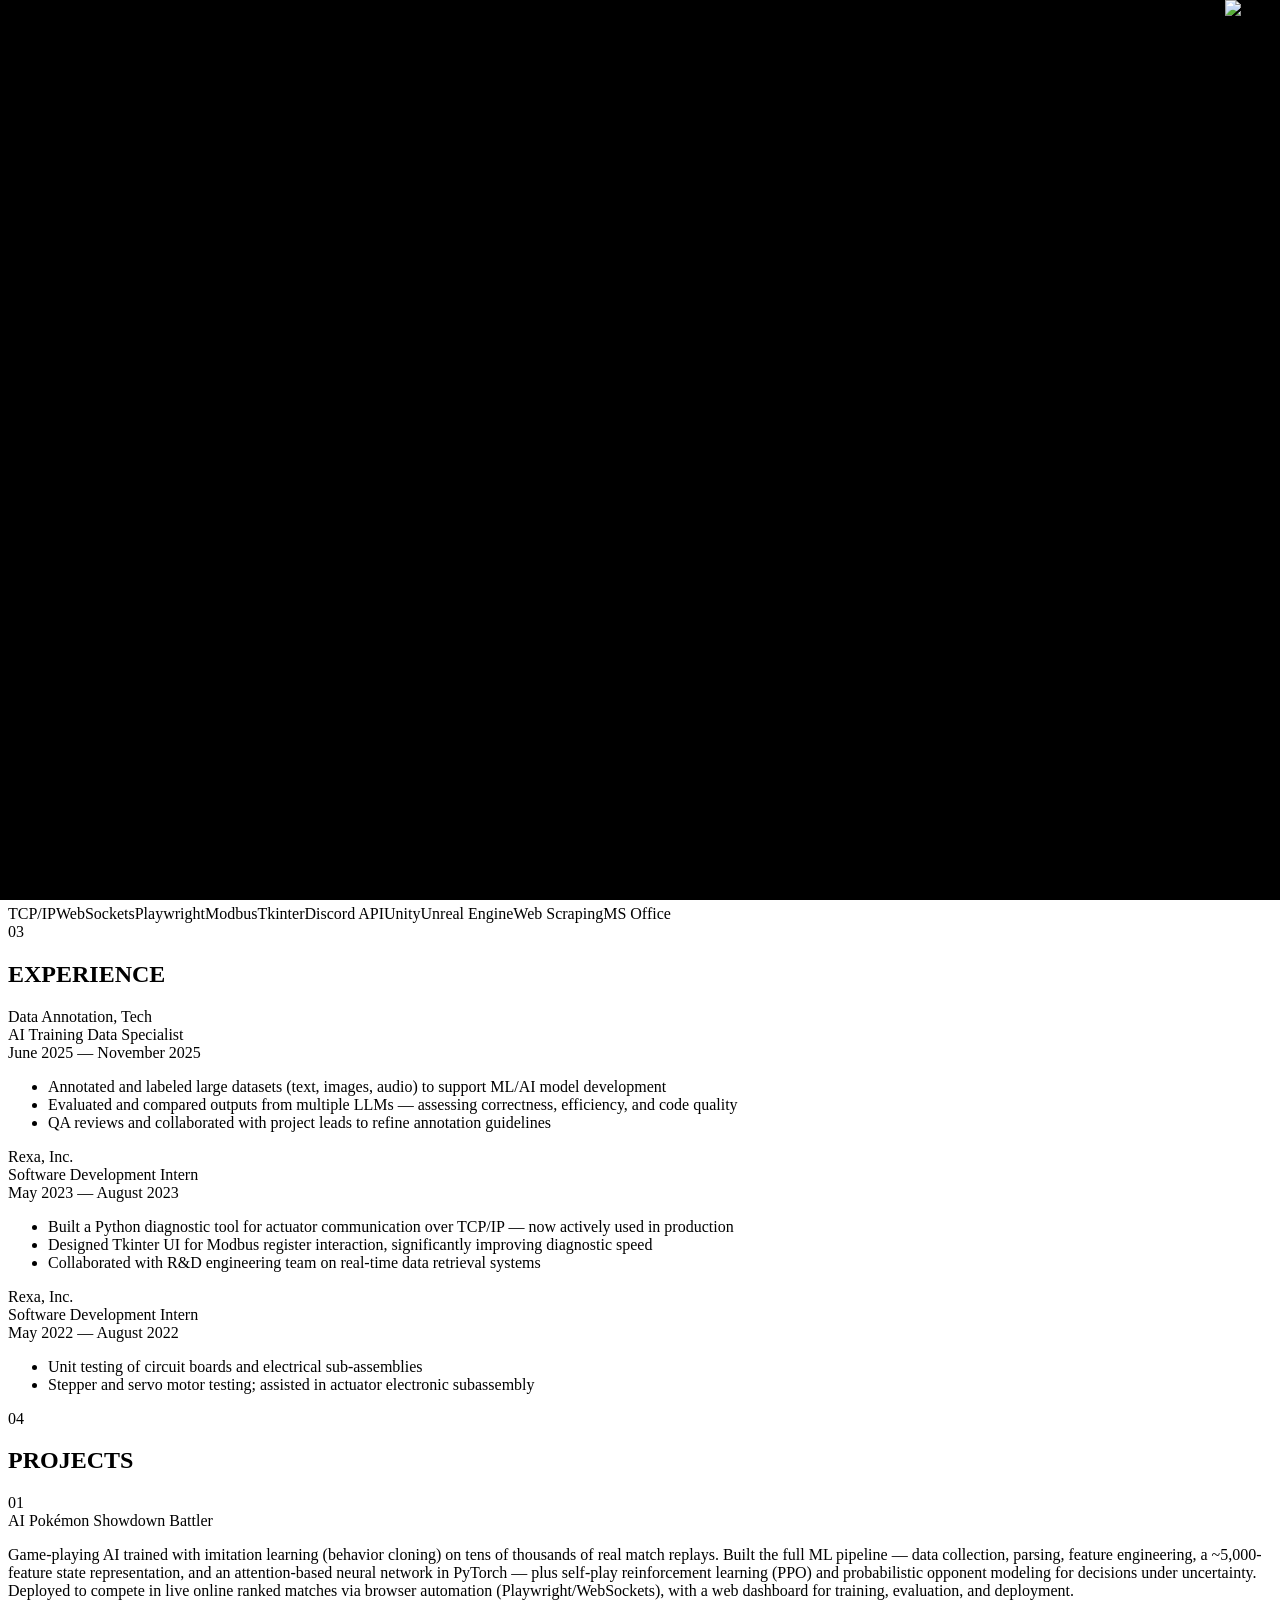
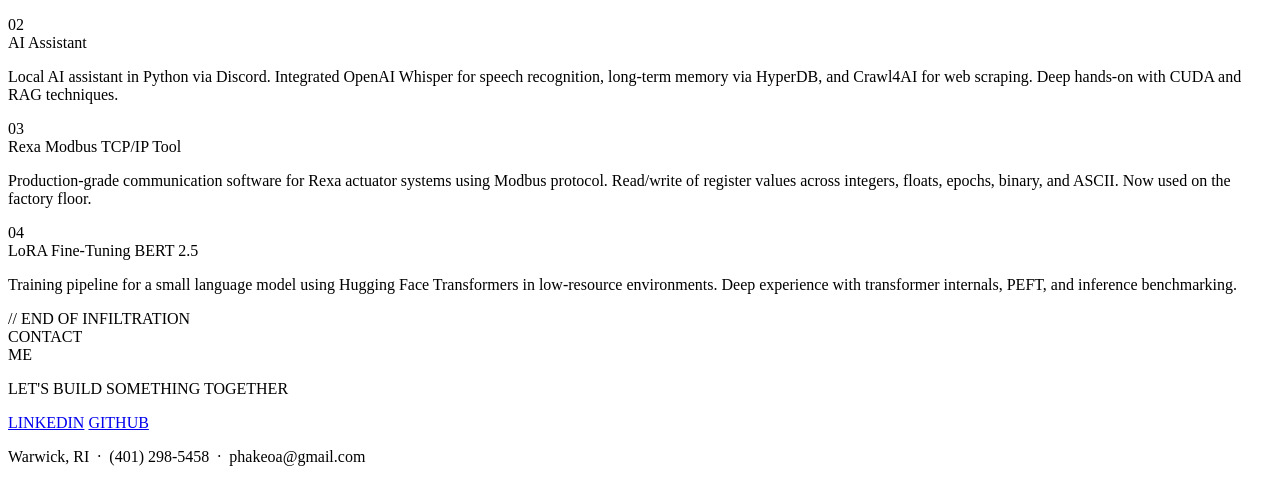
==== index.html @ 1102ce74 "Add AI Pokémon Showdown Battler project + related skill tags - Lead the Projects section with the ga" ====
<!DOCTYPE html>
<html lang="en">
<head>
<meta charset="UTF-8">
<meta name="viewport" content="width=device-width, initial-scale=1.0">
<title>Phakeo Arounerangsy // Phantom Coder</title>
<link href="https://fonts.googleapis.com/css2?family=Bebas+Neue&family=Share+Tech+Mono&display=swap" rel="stylesheet">
<link rel="stylesheet" href="main.css">
</head>
<body>

<!-- INTRO SCREEN -->
<div id="p5-intro">
  <div id="p5-flash"></div>

  <img id="p5-joker" src="assets/joker-default.png" alt="Joker" />

  <div class="p5-option" id="p5-opt-top">
    <div class="p5-arrow"><div class="arr-outer"></div><div class="arr-inner"></div><span>More about me</span></div>
  </div>
  <div class="p5-option" id="p5-opt-bot">
    <div class="p5-arrow"><div class="arr-outer"></div><div class="arr-inner"></div><span>Github</span></div>
  </div>

  <div id="p5-morgana">
    <img src="assets/Phakeo_Arounerangsy-Welcome_to_my_website_2.png" alt="" onerror="this.style.display='none'" />
  </div>


  <div id="p5-cursor"></div>
</div>

<div class="cursor" id="cursor"></div>
<div class="cursor-ring" id="cursorRing"></div>

<nav>
  <a href="#about" class="nav-link">About</a>
  <a href="#skills" class="nav-link">Skills</a>
  <a href="#experience" class="nav-link">Experience</a>
  <a href="#projects" class="nav-link">Projects</a>
  <a href="#contact" class="nav-link">Contact</a>
</nav>

<!-- HERO -->
<section id="hero">
  <div class="hero-star"></div>
  <div class="hero-left">
    <div class="hero-eyecatch">// CODENAME: JOKER &nbsp;·&nbsp; PHANTOM THIEVES</div>
    <h1 class="hero-name">Phakeo<br><span>Arou</span>ne<br>rangsy</h1>
    <p class="hero-role">SOFTWARE ENGINEER &nbsp;·&nbsp; AI DEVELOPER &nbsp;·&nbsp; URI CS '24</p>
    <div class="hero-tags">
      <span class="hero-tag">Python</span>
      <span class="hero-tag">LLMs</span>
      <span class="hero-tag">RAG</span>
      <span class="hero-tag">CUDA</span>
      <span class="hero-tag">Full Stack</span>
    </div>
    <a href="#contact" class="hero-cta nav-link">STEAL THEIR HEART →</a>
  </div>
  <div class="hero-right">
    <img src="assets/joker.jpg" alt="Joker" class="hero-gif" />
    <img src="assets/take-your-heart.png" alt="Take Your Heart" class="takeyourheart-badge" />
  </div>
</section>

<!-- TICKER -->
<div class="ticker-wrap">
  <div class="ticker">
    <span>SOFTWARE ENGINEER</span><span class="dot">◆</span>
    <span>AI DEVELOPER</span><span class="dot">◆</span>
    <span>PHANTOM CODER</span><span class="dot">◆</span>
    <span>LLM &amp; RAG PIPELINES</span><span class="dot">◆</span>
    <span>URI CS 2024</span><span class="dot">◆</span>
    <span>TAKE YOUR HEART</span><span class="dot">◆</span>
    <span>WARWICK RI</span><span class="dot">◆</span>
    <span>SOFTWARE ENGINEER</span><span class="dot">◆</span>
    <span>AI DEVELOPER</span><span class="dot">◆</span>
    <span>PHANTOM CODER</span><span class="dot">◆</span>
    <span>LLM &amp; RAG PIPELINES</span><span class="dot">◆</span>
    <span>URI CS 2024</span><span class="dot">◆</span>
    <span>TAKE YOUR HEART</span><span class="dot">◆</span>
    <span>WARWICK RI</span><span class="dot">◆</span>
  </div>
</div>

<!-- ABOUT -->
<section id="about">
<div class="section-wrap">
  <div class="about-grid">
    <div class="about-img-wrap reveal">
      <img src="assets/IMG_4538.jpg" alt="Joker" class="joker-img" />
    </div>
    <div class="about-text reveal">
      <div class="phantom-label">PHANTOM THIEVES PROFILE</div>
      <div class="section-header">
        <div class="section-num">01</div>
        <h2 class="section-title">ABOUT</h2>
      </div>
      <p>Based in Warwick, RI. URI Computer Science graduate with a 3.77 GPA.</p>
      <p>I build things that end up in production — from Python diagnostic tools running on factory floors to AI assistants with long-term memory. Focused on AI/ML, systems programming, and full-stack development.</p>
      <div class="edu-box">
        <div class="uni">University of Rhode Island</div>
        <div class="details">B.S. Computer Science &nbsp;·&nbsp; December 2024</div>
        <div class="gpa">GPA: 3.77 / 4.00</div>
      </div>
    </div>
  </div>
</div>
</section>

<!-- SKILLS -->
<section id="skills" style="background:var(--gray)">
<div class="section-wrap">
  <div class="section-header reveal">
    <div class="section-num">02</div>
    <h2 class="section-title">SKILLS</h2>
  </div>
  <div class="skill-grid">
    <div class="skill-card reveal">
      <div class="skill-card-num">01</div>
      <h3>Languages</h3>
      <div class="tags">
        <span class="tag">Python</span><span class="tag">C#</span><span class="tag">JavaScript</span><span class="tag">C++</span><span class="tag">Java</span><span class="tag">SQL</span><span class="tag">Rust</span><span class="tag">Prolog</span>
      </div>
    </div>
    <div class="skill-card reveal">
      <div class="skill-card-num">02</div>
      <h3>AI / ML</h3>
      <div class="tags">
        <span class="tag">PyTorch</span><span class="tag">LLMs</span><span class="tag">RAG Pipelines</span><span class="tag">Reinforcement Learning</span><span class="tag">Behavior Cloning</span><span class="tag">CUDA</span><span class="tag">Hugging Face</span><span class="tag">LoRA / PEFT</span><span class="tag">Whisper ASR</span><span class="tag">HyperDB</span><span class="tag">Crawl4AI</span>
      </div>
    </div>
    <div class="skill-card reveal">
      <div class="skill-card-num">03</div>
      <h3>Tools & Systems</h3>
      <div class="tags">
        <span class="tag">TCP/IP</span><span class="tag">WebSockets</span><span class="tag">Playwright</span><span class="tag">Modbus</span><span class="tag">Tkinter</span><span class="tag">Discord API</span><span class="tag">Unity</span><span class="tag">Unreal Engine</span><span class="tag">Web Scraping</span><span class="tag">MS Office</span>
      </div>
    </div>
  </div>
</div>
</section>

<!-- EXPERIENCE -->
<section id="experience" style="background:var(--black)">
<div class="section-wrap">
  <div class="section-header reveal">
    <div class="section-num">03</div>
    <h2 class="section-title">EXPERIENCE</h2>
  </div>
  <div class="exp-grid">
    <div class="exp-item">
      <div class="exp-line"><div class="exp-diamond"></div><div class="exp-connector"></div></div>
      <div>
        <div class="exp-company">Data Annotation, Tech</div>
        <div class="exp-role">AI Training Data Specialist</div>
        <div class="exp-date">June 2025 — November 2025</div>
        <ul class="exp-bullets">
          <li>Annotated and labeled large datasets (text, images, audio) to support ML/AI model development</li>
          <li>Evaluated and compared outputs from multiple LLMs — assessing correctness, efficiency, and code quality</li>
          <li>QA reviews and collaborated with project leads to refine annotation guidelines</li>
        </ul>
      </div>
    </div>
    <div class="exp-item">
      <div class="exp-line"><div class="exp-diamond"></div><div class="exp-connector"></div></div>
      <div>
        <div class="exp-company">Rexa, Inc.</div>
        <div class="exp-role">Software Development Intern</div>
        <div class="exp-date">May 2023 — August 2023</div>
        <ul class="exp-bullets">
          <li>Built a Python diagnostic tool for actuator communication over TCP/IP — now actively used in production</li>
          <li>Designed Tkinter UI for Modbus register interaction, significantly improving diagnostic speed</li>
          <li>Collaborated with R&amp;D engineering team on real-time data retrieval systems</li>
        </ul>
      </div>
    </div>
    <div class="exp-item">
      <div class="exp-line"><div class="exp-diamond"></div><div class="exp-connector"></div></div>
      <div>
        <div class="exp-company">Rexa, Inc.</div>
        <div class="exp-role">Software Development Intern</div>
        <div class="exp-date">May 2022 — August 2022</div>
        <ul class="exp-bullets">
          <li>Unit testing of circuit boards and electrical sub-assemblies</li>
          <li>Stepper and servo motor testing; assisted in actuator electronic subassembly</li>
        </ul>
      </div>
    </div>
  </div>
</div>
</section>

<!-- PROJECTS -->
<section id="projects" style="background:var(--gray)">
<div class="section-wrap">
  <div class="section-header reveal">
    <div class="section-num">04</div>
    <h2 class="section-title">PROJECTS</h2>
  </div>
  <div class="proj-grid">
    <div class="proj-card reveal">
      <div class="proj-n">01</div>
      <div class="proj-name">AI Pokémon Showdown Battler</div>
      <p class="proj-desc">Game-playing AI trained with imitation learning (behavior cloning) on tens of thousands of real match replays. Built the full ML pipeline — data collection, parsing, feature engineering, a ~5,000-feature state representation, and an attention-based neural network in PyTorch — plus self-play reinforcement learning (PPO) and probabilistic opponent modeling for decisions under uncertainty. Deployed to compete in live online ranked matches via browser automation (Playwright/WebSockets), with a web dashboard for training, evaluation, and deployment.</p>
    </div>
    <div class="proj-card reveal">
      <div class="proj-n">02</div>
      <div class="proj-name">AI Assistant</div>
      <p class="proj-desc">Local AI assistant in Python via Discord. Integrated OpenAI Whisper for speech recognition, long-term memory via HyperDB, and Crawl4AI for web scraping. Deep hands-on with CUDA and RAG techniques.</p>
    </div>
    <div class="proj-card reveal">
      <div class="proj-n">03</div>
      <div class="proj-name">Rexa Modbus TCP/IP Tool</div>
      <p class="proj-desc">Production-grade communication software for Rexa actuator systems using Modbus protocol. Read/write of register values across integers, floats, epochs, binary, and ASCII. Now used on the factory floor.</p>
    </div>
    <div class="proj-card reveal">
      <div class="proj-n">04</div>
      <div class="proj-name">LoRA Fine-Tuning BERT 2.5</div>
      <p class="proj-desc">Training pipeline for a small language model using Hugging Face Transformers in low-resource environments. Deep experience with transformer internals, PEFT, and inference benchmarking.</p>
    </div>
  </div>
</div>
</section>

<!-- CONTACT -->
<section id="contact">
<div class="section-wrap contact-inner">
  <div class="contact-eyecatch">// END OF INFILTRATION</div>
  <div class="contact-title">CONTACT<br>ME</div>
  <p class="contact-sub">LET'S BUILD SOMETHING TOGETHER</p>
  <div class="contact-btns">
    <a href="https://www.linkedin.com/in/phakeo-arounerangsy-422391294/" target="_blank" class="cbtn">LINKEDIN</a>
    <a href="https://github.com/phakeoA" target="_blank" class="cbtn">GITHUB</a>
  </div>
  <p class="contact-info">Warwick, RI &nbsp;·&nbsp; (401) 298-5458 &nbsp;·&nbsp; phakeoa@gmail.com</p>
</div>
</section>

<style>
#p5-intro {
  position: fixed;
  inset: 0;
  background: #000;
  z-index: 10000;
  overflow: hidden;
  cursor: none;
  font-family: 'Arial Narrow', Arial, sans-serif;
}

.p5-option {
  display: none !important;
}
#p5-morgana {
  position: absolute;
  bottom: 0;
  left: 0;
  width: 55%;
  height: 38vh;
  pointer-events: none;
  overflow: hidden;
}
#p5-morgana img {
  width: 100%;
  height: 100%;
  object-fit: contain;
  object-position: left bottom;
  clip-path: inset(0 100% 0 0);
  animation: morganaReveal 0.7s cubic-bezier(0.22,1,0.36,1) 0.3s forwards;
}
#p5-joker {
  position: absolute;
  right: 0;
  bottom: 0;
  height: 100%;
  width: auto;
  object-fit: contain;
  object-position: right bottom;
  pointer-events: none;
  transform: translateX(100%);
  animation: jokerSlideIn 0.65s cubic-bezier(0.22,1,0.36,1) 1.1s forwards;
}
@keyframes morganaReveal {
  from { clip-path: inset(0 100% 0 0); }
  to   { clip-path: inset(0 0% 0 0); }
}
@keyframes jokerSlideIn {
  from { transform: translateX(100%); }
  to   { transform: translateX(0); }
}
#p5-flash {
  position: absolute;
  inset: 0;
  background: #fff;
  opacity: 0;
  pointer-events: none;
  transition: opacity 0.08s;
  z-index: 10;
}
#p5-cursor {
  position: absolute;
  width: 48px; height: 48px;
  background: url("assets/cursor_gif.gif") center/contain no-repeat;
  border-radius: 0;
  transform: translate(-50%, -50%);
  pointer-events: none;
  z-index: 20;
}
#p5-intro.exit {
  animation: p5Exit 0.5s forwards;
}
@keyframes p5Exit {
  0%   { opacity: 1; transform: scale(1); }
  60%  { opacity: 1; transform: scale(1.04); }
  100% { opacity: 0; transform: scale(1.08); }
}

/* PORTRAIT — Joker covers full screen as bg, Morgana pinned bottom-left */
@media (max-aspect-ratio: 3/4) {
  #p5-joker {
    width: 100%;
    height: 100%;
    object-fit: cover;
    object-position: center top;
    right: 0;
    bottom: 0;
    animation: jokerSlideIn 0.65s cubic-bezier(0.22,1,0.36,1) 1.1s forwards;
  }
  #p5-morgana {
    width: 85%;
    height: 25vh;
    min-height: 160px;
  }
}
</style>

<script>
(function() {
  const intro   = document.getElementById('p5-intro');
  const joker   = document.getElementById('p5-joker');
  const optTop  = document.getElementById('p5-opt-top');
  const optBot  = document.getElementById('p5-opt-bot');
  const dot     = document.getElementById('p5-cursor');
  const flash   = document.getElementById('p5-flash');

  const imgDefault = 'assets/joker-default.png';
  const imgHov1    = 'assets/joker-hover1.png';
  const imgHov2    = 'assets/joker-hover2.png';

  let zone = null;

  intro.addEventListener('mousemove', e => {
    dot.style.left = e.clientX + 'px';
    dot.style.top  = e.clientY + 'px';

    const mid = window.innerHeight * 0.6;
    const newZone = e.clientY < mid ? 'top' : 'bot';
    if (newZone === zone) return;
    zone = newZone;
    if (zone === 'top') {
      optTop.classList.add('active');
      optBot.classList.remove('active');
      joker.src = imgHov1;
    } else {
      optBot.classList.add('active');
      optTop.classList.remove('active');
      joker.src = imgHov2;
    }
  });

  intro.addEventListener('mouseleave', () => {
    zone = null;
    optTop.classList.remove('active');
    optBot.classList.remove('active');
    joker.src = imgDefault;
  });

  /* ---- CUT-IN OVERLAY ---- */
  const cutinOverlay = document.createElement('div');
  cutinOverlay.id = 'p5-cutin-overlay';
  cutinOverlay.innerHTML = `
    <canvas id="p5-cutin-canvas"></canvas>
    <div id="p5-cutin-lines"></div>
    <div id="p5-cutin-text">MORE ABOUT ME</div>
  `;
  document.body.appendChild(cutinOverlay);

  const cutinStyles = document.createElement('style');
  cutinStyles.textContent = `
    #p5-cutin-overlay {
      position: fixed; inset: 0; z-index: 20000;
      background: #000;
      display: none; align-items: center; justify-content: center;
      overflow: hidden;
    }
    #p5-cutin-overlay.active { display: flex; }
    #p5-cutin-canvas { display: none; }
    #p5-cutin-gif {
      position: absolute;
      inset: 0;
      width: 100%;
      height: 100%;
      object-fit: contain;
      mix-blend-mode: screen;
      pointer-events: none;
    }
    #p5-cutin-lines {
      position: absolute; inset: 0;
      background: repeating-linear-gradient(-45deg,transparent,transparent 18px,rgba(232,0,28,0.07) 18px,rgba(232,0,28,0.07) 36px);
      pointer-events: none;
      animation: cutinLinesFade 0.3s 0.1s both;
    }
    #p5-cutin-text {
      position: absolute;
      bottom: 12%;
      left: 50%;
      transform: translateX(-50%);
      font-family: 'Bebas Neue', sans-serif;
      font-size: clamp(2rem, 6vw, 4.5rem);
      letter-spacing: 0.5em;
      color: #e8001c;
      text-shadow: 0 0 40px rgba(232,0,28,0.8), 0 0 80px rgba(232,0,28,0.4);
      white-space: nowrap;
      opacity: 0;
      animation: none;
    }
    #p5-cutin-text.show {
      animation: cutinTextReveal 0.4s cubic-bezier(0.22,1,0.36,1) forwards;
    }
    @keyframes cutinTextReveal {
      from { opacity:0; letter-spacing:1em; filter:blur(8px); }
      to   { opacity:1; letter-spacing:0.5em; filter:blur(0); }
    }
    @keyframes cutinLinesFade {
      from { opacity:0; } to { opacity:1; }
    }
  `;
  document.head.appendChild(cutinStyles);

  function playCutIn(onDone) {
    const overlay = document.getElementById('p5-cutin-overlay');
    const textEl  = document.getElementById('p5-cutin-text');

    // Flash on entry
    flash.style.opacity = '1';
    setTimeout(() => { flash.style.opacity = '0'; }, 80);

    // Use GIF with mix-blend-mode:screen — black becomes transparent
    const gif = document.createElement('img');
    gif.id = 'p5-cutin-gif';
    gif.src = 'assets/ezgif_com-animated-gif-maker.gif?t=' + Date.now();
    gif.alt = '';
    overlay.appendChild(gif);
    overlay.classList.add('active');

    // Show text 800ms in — adjust to match your GIF's action peak
    const textTimer = setTimeout(() => {
      textEl.classList.add('show');
    }, 800);

    // ← Set this to your GIF's actual duration in milliseconds
    const GIF_DURATION_MS = 1000;

    setTimeout(() => {
      clearTimeout(textTimer);
      flash.style.opacity = '1';
      setTimeout(() => { flash.style.opacity = '0'; }, 80);
      setTimeout(() => {
        overlay.classList.remove('active');
        textEl.classList.remove('show');
        gif.remove();
        onDone();
      }, 120);
    }, GIF_DURATION_MS);
  }

  function dismiss(action) {
    if (action === 'github') {
      flash.style.opacity = '1';
      setTimeout(() => { flash.style.opacity = '0'; }, 120);
      setTimeout(() => {
        intro.classList.add('exit');
        setTimeout(() => { intro.style.display = 'none'; }, 500);
        window.open('https://github.com/phakeoA', '_blank');
      }, 180);
    } else {
      // "More about me" — hide intro immediately, play cut-in, then fully clean up
      intro.style.pointerEvents = 'none';
      intro.style.display = 'none';
      playCutIn(() => {
        intro.classList.add('exit');
      });
    }
  }

  intro.addEventListener('click', () => {
    if (zone === 'bot') dismiss('github');
    else dismiss('about');
  });
})();
</script>

<script src="main.js"></script>
</body>
</html>
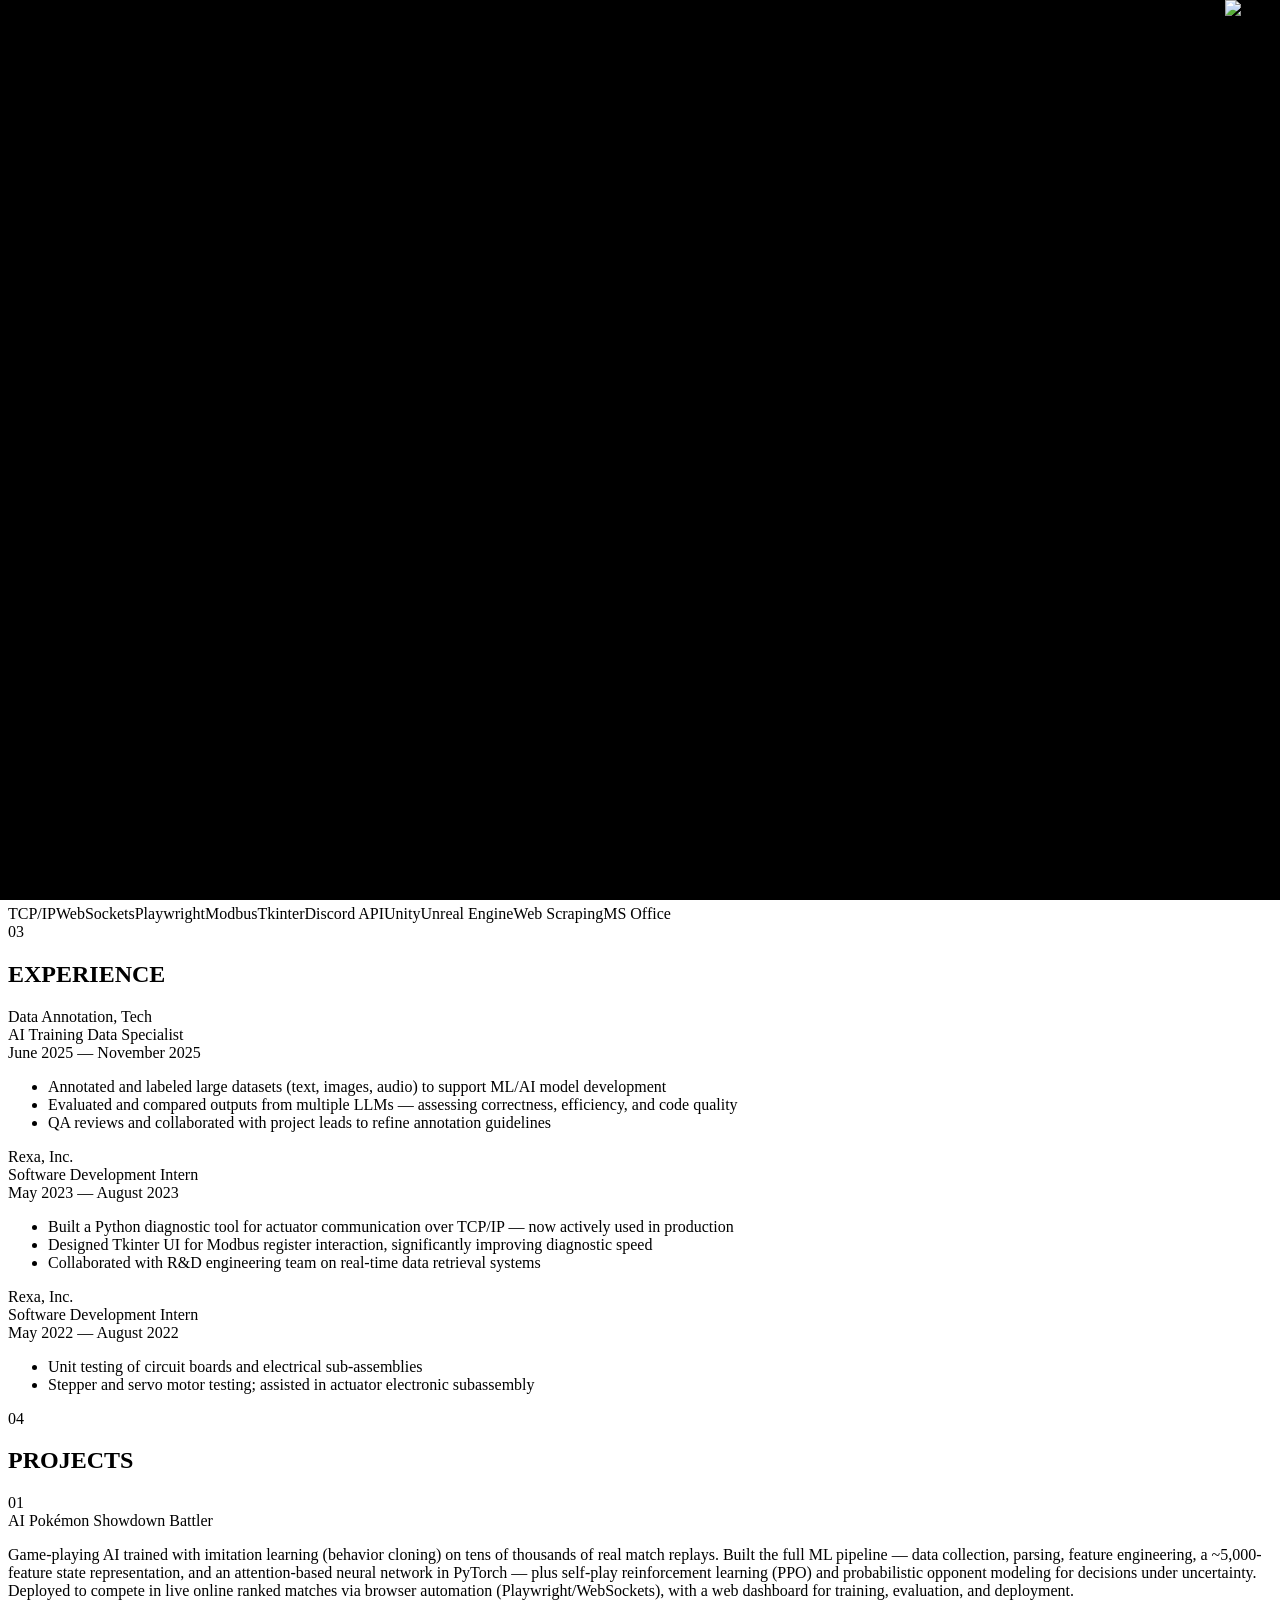
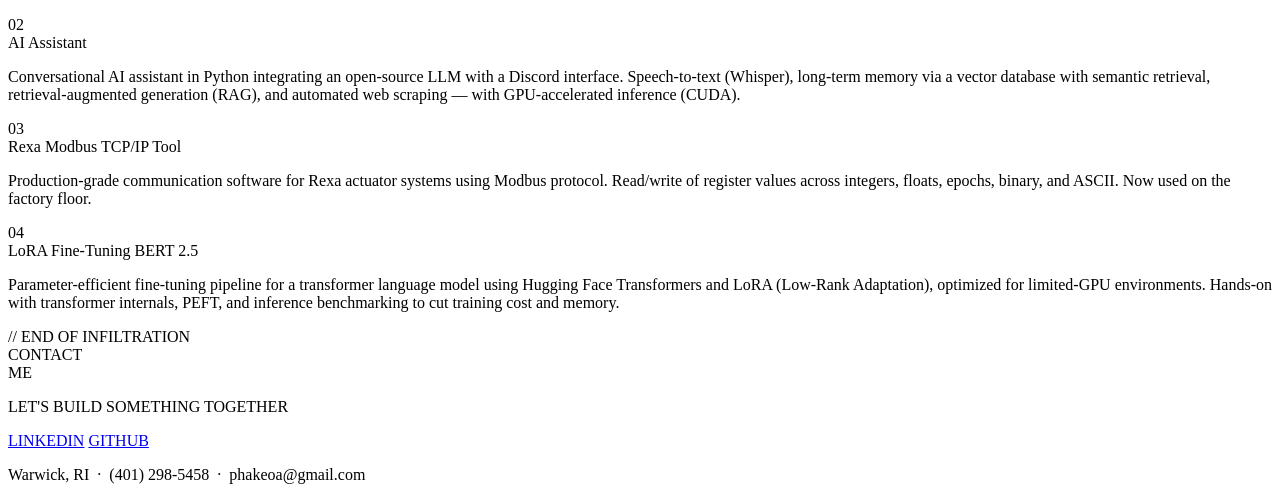
==== commit 43c7f9f4: "Reframe AI Assistant + LoRA projects around transferable skills - Lead each with the recognizable sk" ====
--- a/index.html
+++ b/index.html
@@ -207,7 +207,7 @@
     <div class="proj-card reveal">
       <div class="proj-n">02</div>
       <div class="proj-name">AI Assistant</div>
-      <p class="proj-desc">Local AI assistant in Python via Discord. Integrated OpenAI Whisper for speech recognition, long-term memory via HyperDB, and Crawl4AI for web scraping. Deep hands-on with CUDA and RAG techniques.</p>
+      <p class="proj-desc">Conversational AI assistant in Python integrating an open-source LLM with a Discord interface. Speech-to-text (Whisper), long-term memory via a vector database with semantic retrieval, retrieval-augmented generation (RAG), and automated web scraping — with GPU-accelerated inference (CUDA).</p>
     </div>
     <div class="proj-card reveal">
       <div class="proj-n">03</div>
@@ -217,7 +217,7 @@
     <div class="proj-card reveal">
       <div class="proj-n">04</div>
       <div class="proj-name">LoRA Fine-Tuning BERT 2.5</div>
-      <p class="proj-desc">Training pipeline for a small language model using Hugging Face Transformers in low-resource environments. Deep experience with transformer internals, PEFT, and inference benchmarking.</p>
+      <p class="proj-desc">Parameter-efficient fine-tuning pipeline for a transformer language model using Hugging Face Transformers and LoRA (Low-Rank Adaptation), optimized for limited-GPU environments. Hands-on with transformer internals, PEFT, and inference benchmarking to cut training cost and memory.</p>
     </div>
   </div>
 </div>
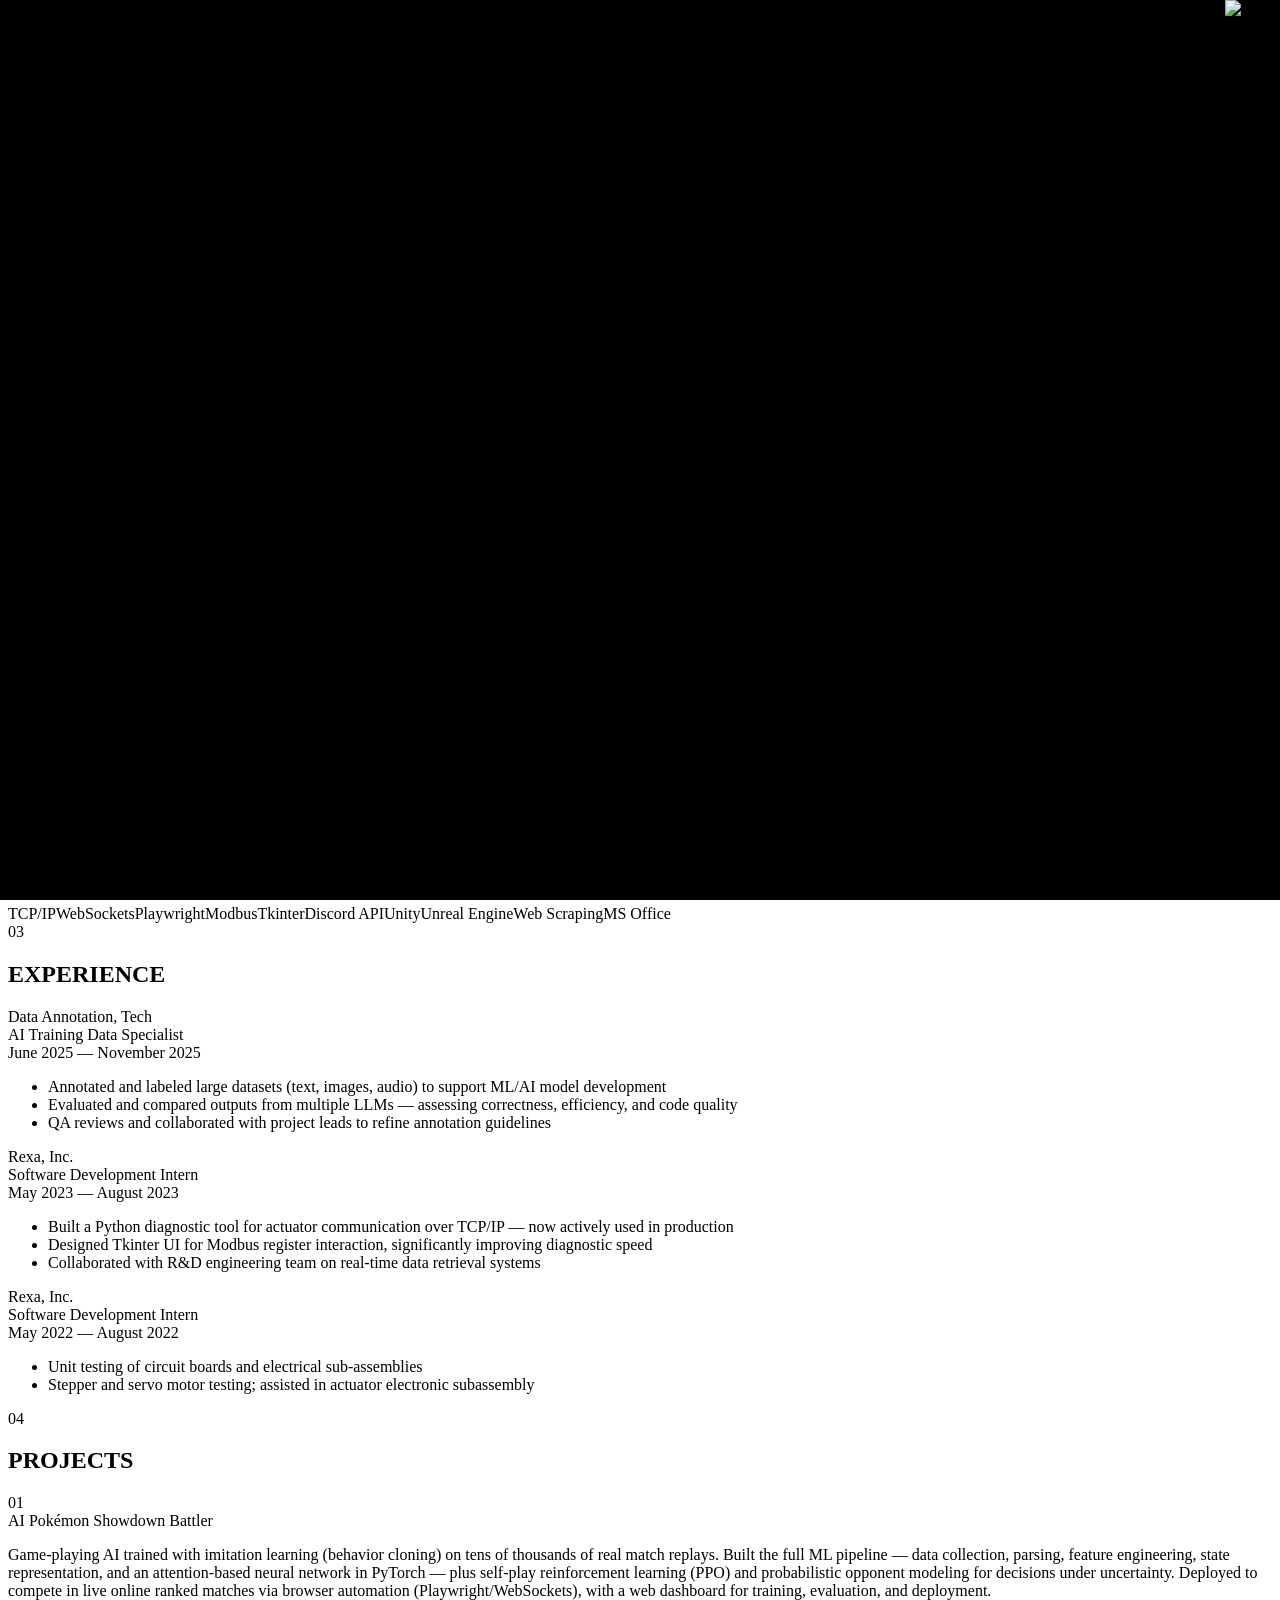
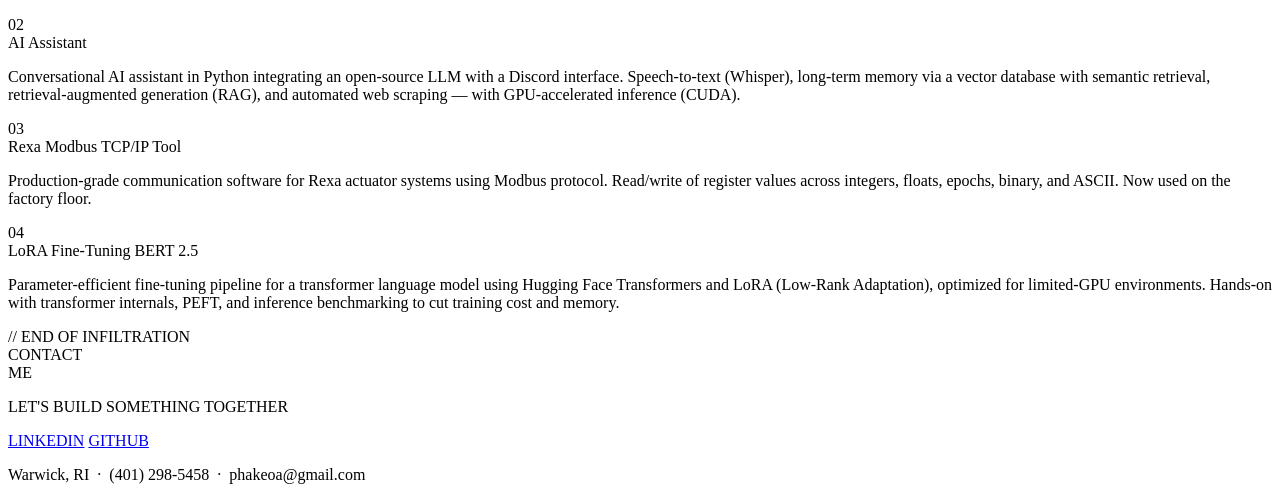
==== commit ae3bbebe: "Drop the meaningless ~5,000-feature detail from the game-playing AI card Co-Authored-By: Claude Opus" ====
--- a/index.html
+++ b/index.html
@@ -202,7 +202,7 @@
     <div class="proj-card reveal">
       <div class="proj-n">01</div>
       <div class="proj-name">AI Pokémon Showdown Battler</div>
-      <p class="proj-desc">Game-playing AI trained with imitation learning (behavior cloning) on tens of thousands of real match replays. Built the full ML pipeline — data collection, parsing, feature engineering, a ~5,000-feature state representation, and an attention-based neural network in PyTorch — plus self-play reinforcement learning (PPO) and probabilistic opponent modeling for decisions under uncertainty. Deployed to compete in live online ranked matches via browser automation (Playwright/WebSockets), with a web dashboard for training, evaluation, and deployment.</p>
+      <p class="proj-desc">Game-playing AI trained with imitation learning (behavior cloning) on tens of thousands of real match replays. Built the full ML pipeline — data collection, parsing, feature engineering, state representation, and an attention-based neural network in PyTorch — plus self-play reinforcement learning (PPO) and probabilistic opponent modeling for decisions under uncertainty. Deployed to compete in live online ranked matches via browser automation (Playwright/WebSockets), with a web dashboard for training, evaluation, and deployment.</p>
     </div>
     <div class="proj-card reveal">
       <div class="proj-n">02</div>
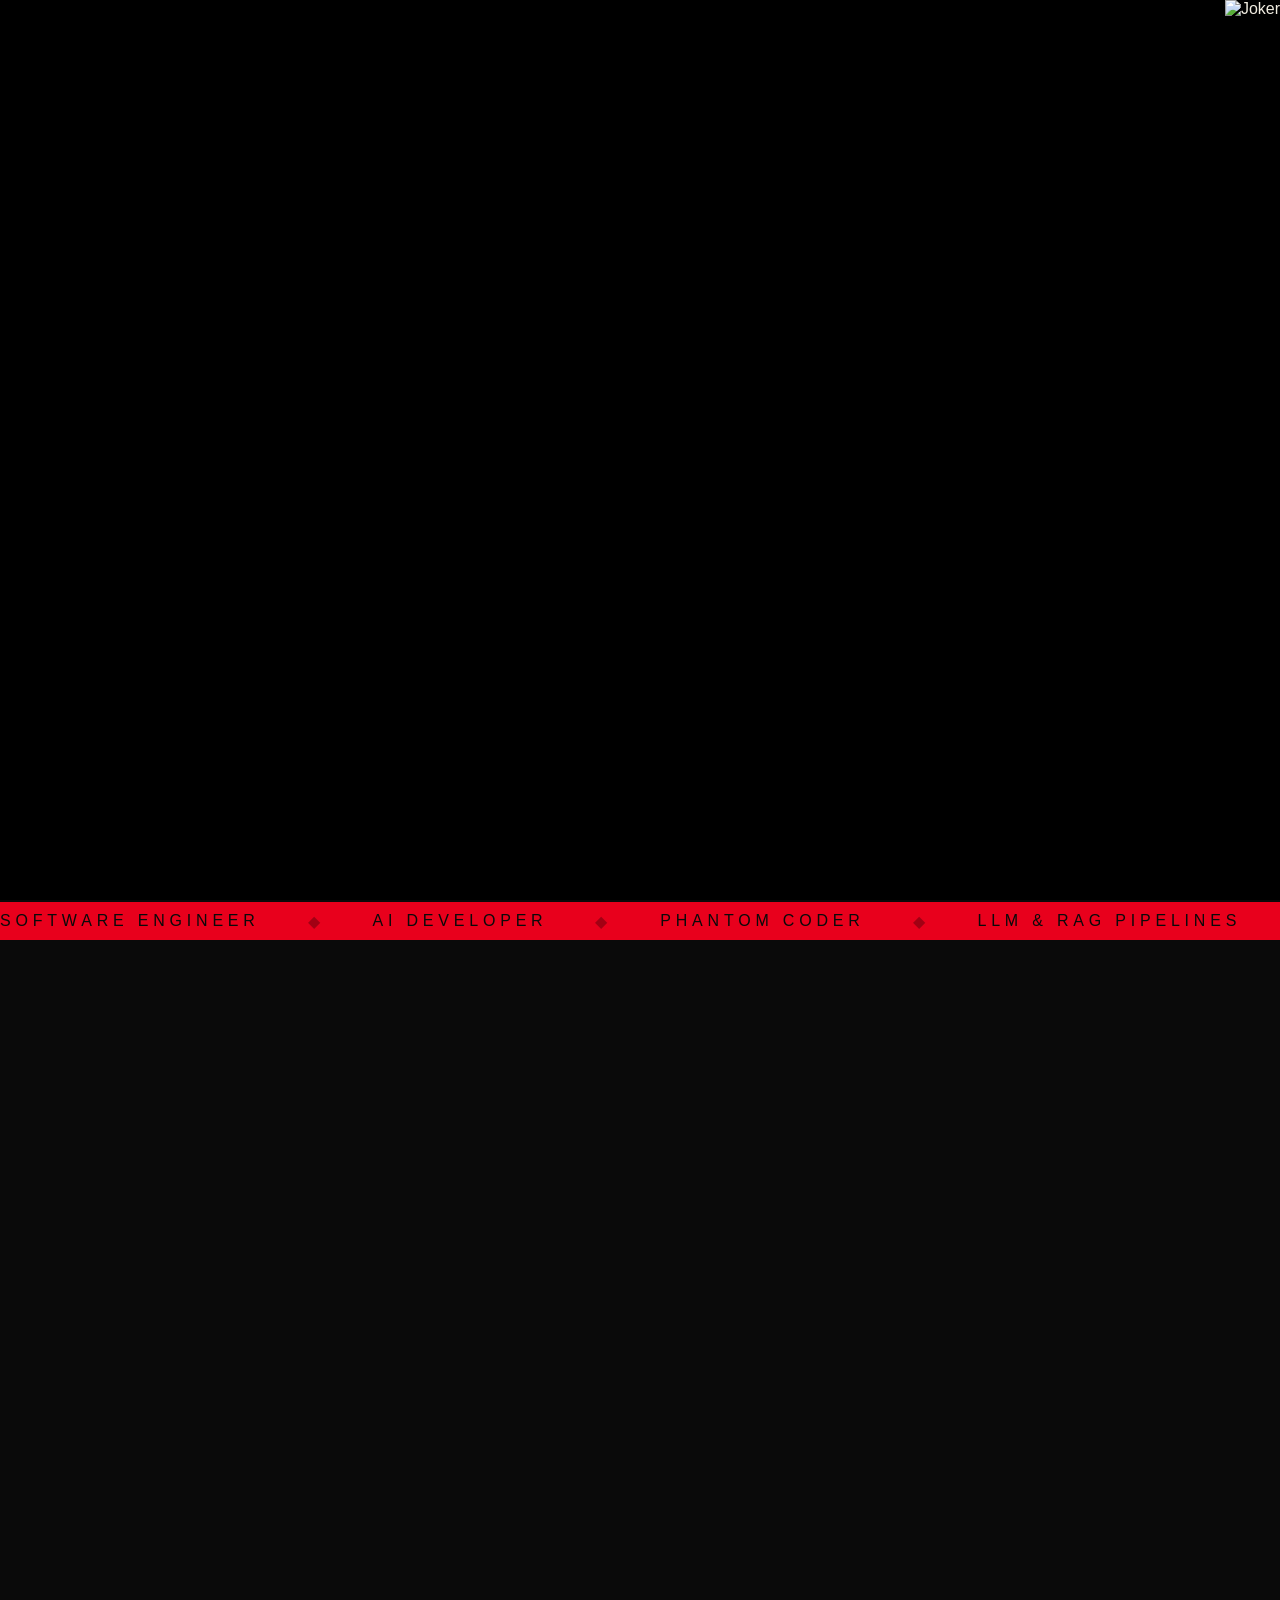
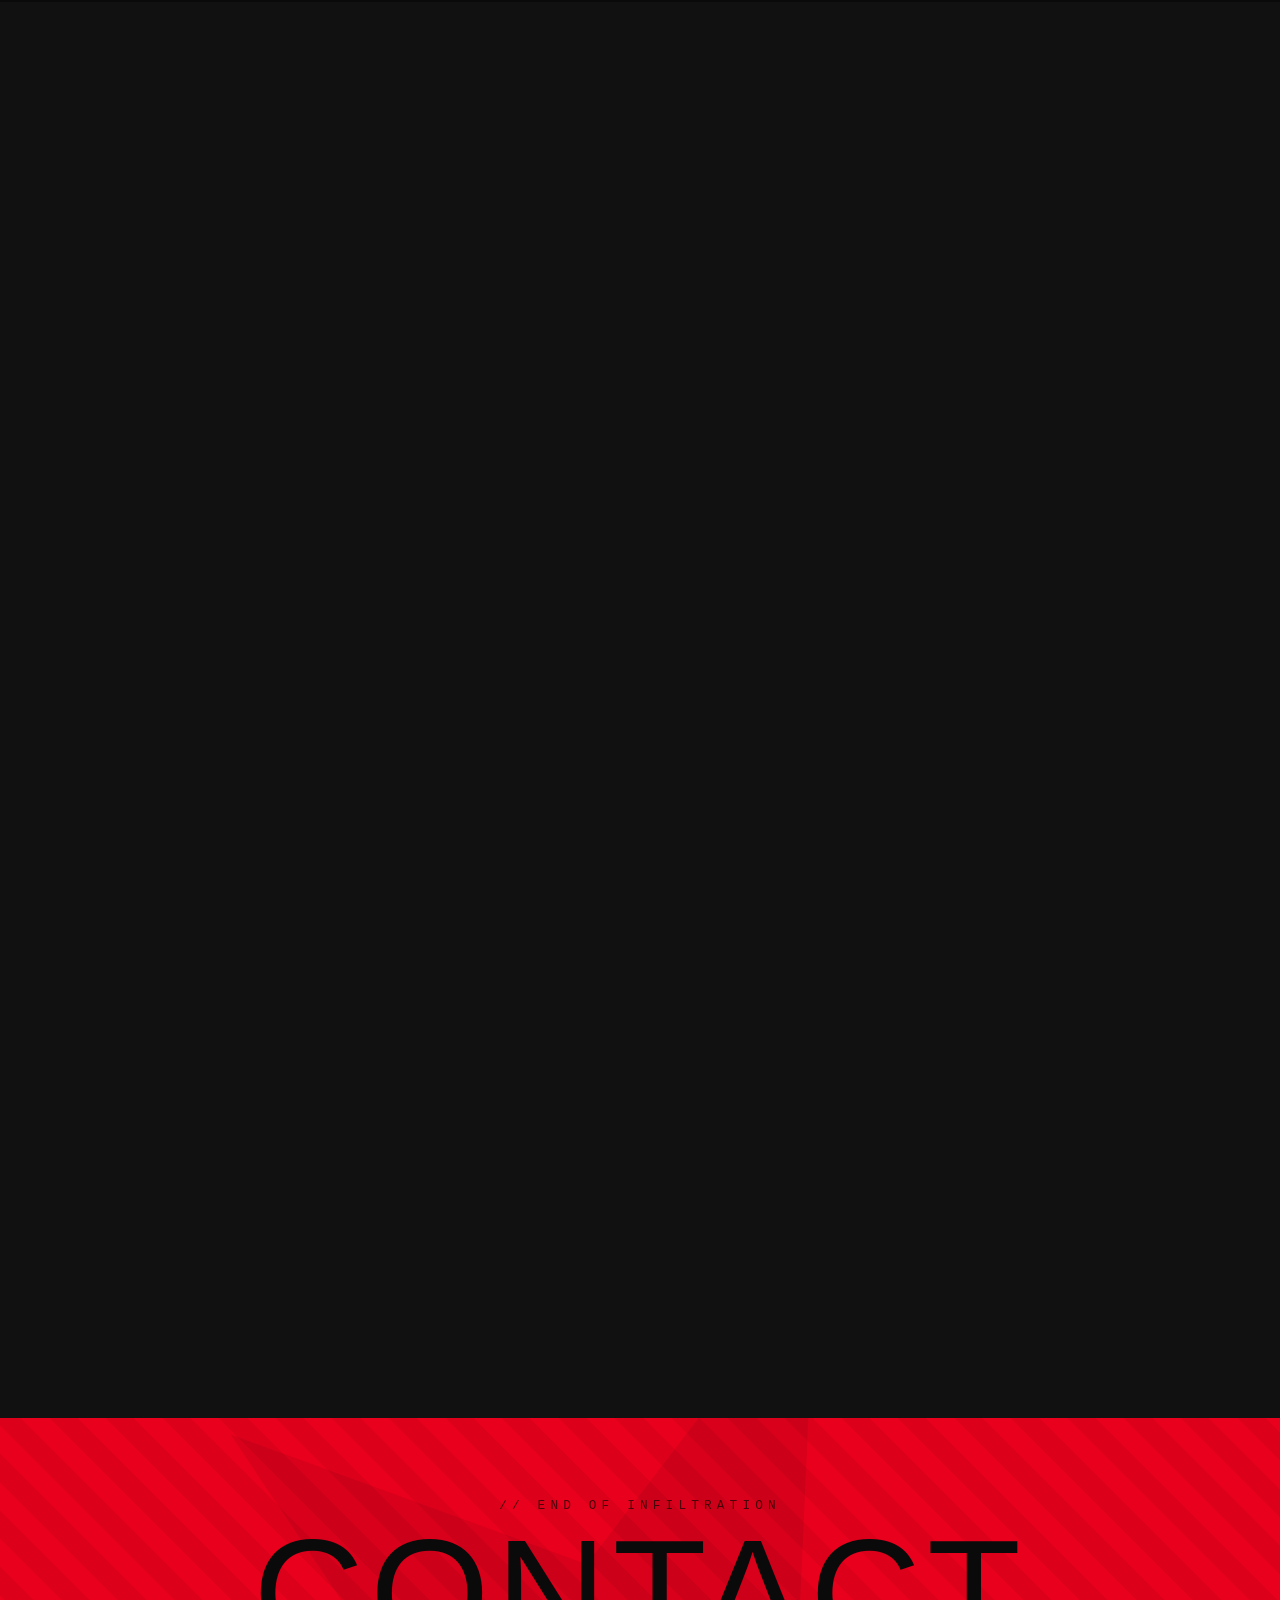
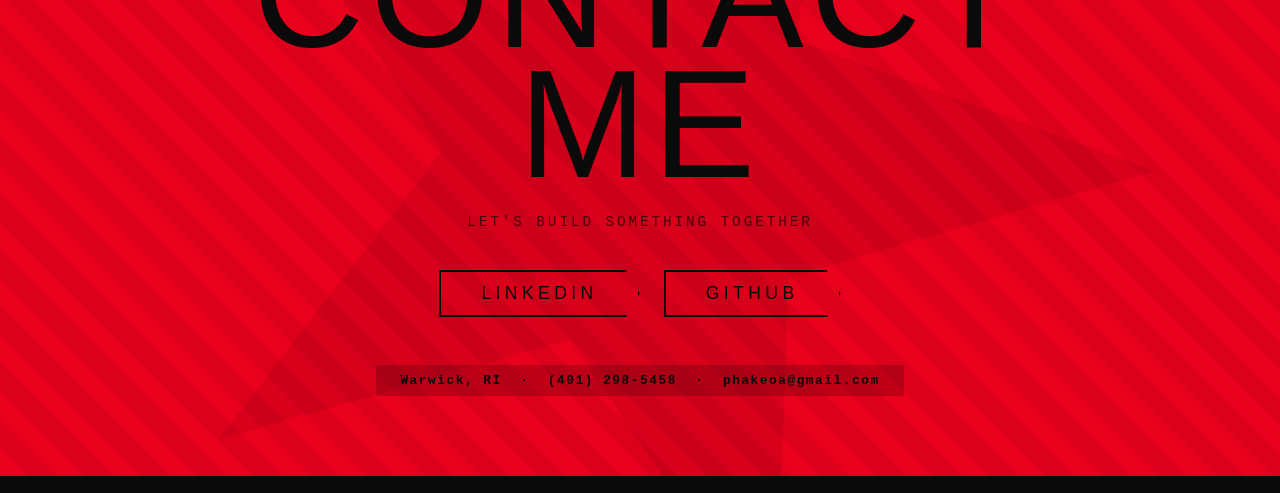
==== commit 7d923580: "added projects" ====
--- a/index.html
+++ b/index.html
@@ -97,7 +97,7 @@
         <h2 class="section-title">ABOUT</h2>
       </div>
       <p>Based in Warwick, RI. URI Computer Science graduate with a 3.77 GPA.</p>
-      <p>I build things that end up in production — from Python diagnostic tools running on factory floors to AI assistants with long-term memory. Focused on AI/ML, systems programming, and full-stack development.</p>
+      <p>I build systems end to end - a Python diagnostic tool still in production use on an industrial factory floor, a self-trained game-playing AI that competes autonomously on a live ranked ladder, and the Raspberry Pi server that runs my home network. Focused on AI/ML, systems programming, and full-stack development.</p>
       <div class="edu-box">
         <div class="uni">University of Rhode Island</div>
         <div class="details">B.S. Computer Science &nbsp;·&nbsp; December 2024</div>
@@ -120,21 +120,21 @@
       <div class="skill-card-num">01</div>
       <h3>Languages</h3>
       <div class="tags">
-        <span class="tag">Python</span><span class="tag">C#</span><span class="tag">JavaScript</span><span class="tag">C++</span><span class="tag">Java</span><span class="tag">SQL</span><span class="tag">Rust</span><span class="tag">Prolog</span>
+        <span class="tag">Python</span><span class="tag">C#</span><span class="tag">C++</span><span class="tag">Java</span><span class="tag">JavaScript</span><span class="tag">HTML / CSS</span><span class="tag">SQL</span><span class="tag">Bash / Shell</span><span class="tag">Rust</span><span class="tag">Prolog</span>
       </div>
     </div>
     <div class="skill-card reveal">
       <div class="skill-card-num">02</div>
       <h3>AI / ML</h3>
       <div class="tags">
-        <span class="tag">PyTorch</span><span class="tag">LLMs</span><span class="tag">RAG Pipelines</span><span class="tag">Reinforcement Learning</span><span class="tag">Behavior Cloning</span><span class="tag">CUDA</span><span class="tag">Hugging Face</span><span class="tag">LoRA / PEFT</span><span class="tag">Whisper ASR</span><span class="tag">HyperDB</span><span class="tag">Crawl4AI</span>
+        <span class="tag">PyTorch</span><span class="tag">LLMs</span><span class="tag">RAG Pipelines</span><span class="tag">Reinforcement Learning (PPO)</span><span class="tag">Behavior Cloning</span><span class="tag">Self-Play Training</span><span class="tag">Transformers</span><span class="tag">Hugging Face</span><span class="tag">LoRA / PEFT</span><span class="tag">Model Fine-Tuning</span><span class="tag">Embeddings / Vector Search</span><span class="tag">Probabilistic Modeling</span><span class="tag">Feature Engineering</span><span class="tag">Data Pipelines</span><span class="tag">Model Evaluation / A-B Testing</span><span class="tag">CUDA</span><span class="tag">Whisper ASR</span><span class="tag">HyperDB</span><span class="tag">Crawl4AI</span>
       </div>
     </div>
     <div class="skill-card reveal">
       <div class="skill-card-num">03</div>
       <h3>Tools & Systems</h3>
       <div class="tags">
-        <span class="tag">TCP/IP</span><span class="tag">WebSockets</span><span class="tag">Playwright</span><span class="tag">Modbus</span><span class="tag">Tkinter</span><span class="tag">Discord API</span><span class="tag">Unity</span><span class="tag">Unreal Engine</span><span class="tag">Web Scraping</span><span class="tag">MS Office</span>
+        <span class="tag">Git / GitHub</span><span class="tag">CI/CD (GitHub Actions)</span><span class="tag">Docker</span><span class="tag">pytest</span><span class="tag">Linux</span><span class="tag">Raspberry Pi</span><span class="tag">systemd</span><span class="tag">SSH</span><span class="tag">TCP/IP</span><span class="tag">Modbus</span><span class="tag">WebSockets</span><span class="tag">REST APIs</span><span class="tag">DNS / DHCP</span><span class="tag">Samba / SMB</span><span class="tag">WireGuard</span><span class="tag">Flask</span><span class="tag">FastAPI</span><span class="tag">Playwright</span><span class="tag">Web Scraping</span><span class="tag">Discord API</span><span class="tag">Tkinter</span><span class="tag">Unity</span><span class="tag">Unreal Engine</span><span class="tag">MS Office</span>
       </div>
     </div>
   </div>
@@ -154,10 +154,10 @@
       <div>
         <div class="exp-company">Data Annotation, Tech</div>
         <div class="exp-role">AI Training Data Specialist</div>
-        <div class="exp-date">June 2025 — November 2025</div>
+        <div class="exp-date">June 2025 – November 2025</div>
         <ul class="exp-bullets">
           <li>Annotated and labeled large datasets (text, images, audio) to support ML/AI model development</li>
-          <li>Evaluated and compared outputs from multiple LLMs — assessing correctness, efficiency, and code quality</li>
+          <li>Evaluated and compared outputs from multiple LLMs, assessing correctness, efficiency, and code quality</li>
           <li>QA reviews and collaborated with project leads to refine annotation guidelines</li>
         </ul>
       </div>
@@ -167,23 +167,11 @@
       <div>
         <div class="exp-company">Rexa, Inc.</div>
         <div class="exp-role">Software Development Intern</div>
-        <div class="exp-date">May 2023 — August 2023</div>
+        <div class="exp-date">May 2022 – August 2023 · Two summer internships</div>
         <ul class="exp-bullets">
-          <li>Built a Python diagnostic tool for actuator communication over TCP/IP — now actively used in production</li>
-          <li>Designed Tkinter UI for Modbus register interaction, significantly improving diagnostic speed</li>
-          <li>Collaborated with R&amp;D engineering team on real-time data retrieval systems</li>
-        </ul>
-      </div>
-    </div>
-    <div class="exp-item">
-      <div class="exp-line"><div class="exp-diamond"></div><div class="exp-connector"></div></div>
-      <div>
-        <div class="exp-company">Rexa, Inc.</div>
-        <div class="exp-role">Software Development Intern</div>
-        <div class="exp-date">May 2022 — August 2022</div>
-        <ul class="exp-bullets">
-          <li>Unit testing of circuit boards and electrical sub-assemblies</li>
-          <li>Stepper and servo motor testing; assisted in actuator electronic subassembly</li>
+          <li>Built a Python diagnostic tool that communicates with actuators over TCP/IP, covering most of the company's actuator models - now actively used in production</li>
+          <li>Designed a Tkinter interface for reading and writing Modbus registers, cutting field troubleshooting time</li>
+          <li>Unit-tested over 1,000 circuit boards and sub-assemblies; ran stepper and servo motor tests for actuator subassembly</li>
         </ul>
       </div>
     </div>
@@ -202,20 +190,26 @@
     <div class="proj-card reveal">
       <div class="proj-n">01</div>
       <div class="proj-name">AI Pokémon Showdown Battler</div>
-      <p class="proj-desc">Game-playing AI trained with imitation learning (behavior cloning) on tens of thousands of real match replays. Built the full ML pipeline — data collection, parsing, feature engineering, state representation, and an attention-based neural network in PyTorch — plus self-play reinforcement learning (PPO) and probabilistic opponent modeling for decisions under uncertainty. Deployed to compete in live online ranked matches via browser automation (Playwright/WebSockets), with a web dashboard for training, evaluation, and deployment.</p>
+      <a class="proj-link" href="https://github.com/phakeoA/Victory-Dance" target="_blank" rel="noopener">GITHUB ↗</a>
+      <p class="proj-desc">Game-playing AI that learned competitive Pokémon from roughly 86,000 human matches - the full ML pipeline, data collection through evaluation. A custom game-state encoder feeds an attention-based neural network in PyTorch, with a second model that drafts the team pre-match. Sharpened with self-play reinforcement learning (PPO) and probabilistic reasoning over hidden information, then stress-tested against adversarial opponents. Plays live ranked matches on its own via browser automation (Playwright / WebSockets): 51% win rate over ~1,000 games, peaking four wins short of the top 500 in its format. Backed by a 215-file pytest suite running in CI (GitHub Actions).</p>
     </div>
     <div class="proj-card reveal">
       <div class="proj-n">02</div>
       <div class="proj-name">AI Assistant</div>
-      <p class="proj-desc">Conversational AI assistant in Python integrating an open-source LLM with a Discord interface. Speech-to-text (Whisper), long-term memory via a vector database with semantic retrieval, retrieval-augmented generation (RAG), and automated web scraping — with GPU-accelerated inference (CUDA).</p>
+      <p class="proj-desc">Conversational AI assistant in Python integrating an open-source LLM with a Discord interface. Speech-to-text (Whisper), long-term memory via a vector database with semantic retrieval, retrieval-augmented generation (RAG), and automated web scraping, with GPU-accelerated inference (CUDA).</p>
     </div>
     <div class="proj-card reveal">
       <div class="proj-n">03</div>
+      <div class="proj-name">Home Network Server</div>
+      <p class="proj-desc">Self-hosted network infrastructure on a headless Linux Raspberry Pi: household DNS and DHCP for every connected device (Pi-hole + Unbound) plus a password-protected SMB shared drive. Reachable from anywhere via WireGuard VPN with self-updating dynamic DNS, and Wake-on-LAN power control of a desktop PC over SSH. Managed through a mobile web control panel (Python / Flask, systemd) with live status, one-tap wake/sleep, and automated backups.</p>
+    </div>
+    <div class="proj-card reveal">
+      <div class="proj-n">04</div>
       <div class="proj-name">Rexa Modbus TCP/IP Tool</div>
       <p class="proj-desc">Production-grade communication software for Rexa actuator systems using Modbus protocol. Read/write of register values across integers, floats, epochs, binary, and ASCII. Now used on the factory floor.</p>
     </div>
     <div class="proj-card reveal">
-      <div class="proj-n">04</div>
+      <div class="proj-n">05</div>
       <div class="proj-name">LoRA Fine-Tuning BERT 2.5</div>
       <p class="proj-desc">Parameter-efficient fine-tuning pipeline for a transformer language model using Hugging Face Transformers and LoRA (Low-Rank Adaptation), optimized for limited-GPU environments. Hands-on with transformer internals, PEFT, and inference benchmarking to cut training cost and memory.</p>
     </div>
--- a/main.css
+++ b/main.css
@@ -0,0 +1,196 @@
+:root {
+  --red: #e8001c;
+  --black: #0a0a0a;
+  --white: #f0ece0;
+  --gray: #111;
+}
+*, *::before, *::after { box-sizing: border-box; margin: 0; padding: 0; }
+html { scroll-behavior: smooth; }
+body {
+  background: var(--black);
+  color: var(--white);
+  font-family: 'Share Tech Mono', monospace;
+  overflow-x: hidden;
+  cursor: none;
+}
+
+/* CURSOR */
+.cursor { width:48px;height:48px;background:url("assets/cursor_gif.gif") center/contain no-repeat;border-radius:0;position:fixed;pointer-events:none;z-index:9999;transform:translate(-50%,-50%);transition:width .2s,height .2s; }
+.cursor-ring { display:none; }
+
+/* NOISE */
+body::after { content:'';position:fixed;inset:0;background-image:url("data:image/svg+xml,%3Csvg viewBox='0 0 200 200' xmlns='http://www.w3.org/2000/svg'%3E%3Cfilter id='n'%3E%3CfeTurbulence type='fractalNoise' baseFrequency='0.85' numOctaves='4' stitchTiles='stitch'/%3E%3C/filter%3E%3Crect width='100%25' height='100%25' filter='url(%23n)' opacity='0.035'/%3E%3C/svg%3E");pointer-events:none;z-index:1000;opacity:.6; }
+
+
+
+/* ===================== HERO ===================== */
+#hero {
+  height: 100vh;
+  background: var(--red);
+  position: relative;
+  display: grid;
+  grid-template-columns: 1fr 1fr;
+  overflow: hidden;
+}
+#hero::before {
+  content:'';position:absolute;inset:0;
+  background: repeating-linear-gradient(-45deg,transparent,transparent 18px,rgba(0,0,0,0.06) 18px,rgba(0,0,0,0.06) 36px);
+  z-index:0;
+}
+.hero-star {
+  position:absolute;width:70vw;height:70vw;top:50%;left:50%;
+  transform:translate(-50%,-50%) rotate(15deg);
+  clip-path:polygon(50% 0%,61% 35%,98% 35%,68% 57%,79% 91%,50% 70%,21% 91%,32% 57%,2% 35%,39% 35%);
+  background:rgba(0,0,0,0.12);z-index:0;
+}
+.hero-left {
+  position:relative;z-index:2;display:flex;flex-direction:column;
+  justify-content:center;padding:4rem 3rem 4rem 5vw;
+  background:var(--black);
+  clip-path:polygon(0 0,88% 0,100% 50%,88% 100%,0 100%);
+}
+.hero-left::before {
+  content:'';position:absolute;inset:0;
+  background:repeating-linear-gradient(-45deg,transparent,transparent 12px,rgba(232,0,28,0.04) 12px,rgba(232,0,28,0.04) 24px);
+}
+.hero-eyecatch { font-family:'Bebas Neue',sans-serif;font-size:clamp(.7rem,1.2vw,1rem);letter-spacing:.4em;color:var(--red);margin-bottom:.8rem;position:relative;animation:fadeUp .8s .2s both; }
+.hero-name { font-family:'Bebas Neue',sans-serif;font-size:clamp(3.5rem,7vw,7rem);line-height:.9;color:var(--white);position:relative;animation:fadeUp .8s .35s both; }
+.hero-name span { color:var(--red); }
+.hero-role { font-family:'Share Tech Mono',monospace;font-size:clamp(.7rem,1.1vw,.95rem);color:#666;letter-spacing:.25em;margin-top:1.2rem;position:relative;animation:fadeUp .8s .5s both; }
+.hero-tags { display:flex;flex-wrap:wrap;gap:.5rem;margin-top:2rem;position:relative;animation:fadeUp .8s .65s both; }
+.hero-tag { font-family:'Bebas Neue',sans-serif;font-size:.85rem;letter-spacing:.15em;padding:.35rem 1rem;border:1px solid var(--red);color:var(--red);clip-path:polygon(0 0,calc(100% - 8px) 0,100% 50%,calc(100% - 8px) 100%,0 100%);transition:background .2s,color .2s; }
+.hero-tag:hover { background:var(--red);color:var(--white); }
+.hero-cta { display:inline-block;margin-top:2.5rem;font-family:'Bebas Neue',sans-serif;font-size:1.1rem;letter-spacing:.3em;color:var(--black);background:var(--red);padding:.7rem 2.5rem;text-decoration:none;clip-path:polygon(0 0,calc(100% - 14px) 0,100% 50%,calc(100% - 14px) 100%,0 100%);position:relative;animation:fadeUp .8s .8s both;transition:transform .2s;width:fit-content; }
+.hero-cta:hover { transform:translateX(6px); }
+.hero-right { position:relative;z-index:1;overflow:hidden; }
+.hero-gif { width:100%;height:100%;object-fit:cover;opacity:.85;filter:contrast(1.1) saturate(1.2); }
+.hero-right::after { content:'';position:absolute;inset:0;background:linear-gradient(to right,var(--black) 0%,transparent 30%); }
+.takeyourheart-badge { position:absolute;bottom:2rem;right:2rem;z-index:5;width:clamp(120px,15vw,200px);animation:fadeUp .8s 1s both;filter:drop-shadow(0 4px 20px rgba(0,0,0,.7)); }
+@keyframes fadeUp { from{opacity:0;transform:translateY(24px)} to{opacity:1;transform:translateY(0)} }
+
+/* TICKER */
+.ticker-wrap { background:var(--red);border-top:2px solid var(--black);border-bottom:2px solid var(--black);overflow:hidden;padding:.6rem 0;white-space:nowrap; }
+.ticker { display:inline-flex;gap:3rem;animation:tick 18s linear infinite; }
+.ticker span { font-family:'Bebas Neue',sans-serif;font-size:1rem;letter-spacing:.3em;color:var(--black); }
+.ticker .dot { color:rgba(0,0,0,.3); }
+@keyframes tick { from{transform:translateX(0)} to{transform:translateX(-50%)} }
+
+/* SECTIONS */
+.section-wrap { max-width:1200px;margin:0 auto;padding:5rem 2rem; }
+.section-header { display:flex;align-items:baseline;gap:1.5rem;margin-bottom:3rem; }
+.section-num { font-family:'Bebas Neue',sans-serif;font-size:5rem;line-height:1;color:rgba(232,0,28,.15);flex-shrink:0; }
+.section-title { font-family:'Bebas Neue',sans-serif;font-size:clamp(2.5rem,6vw,5rem);line-height:1;color:var(--white);letter-spacing:.05em;position:relative; }
+.section-title::after { content:'';display:block;width:60px;height:3px;background:var(--red);margin-top:.4rem; }
+
+/* ABOUT */
+#about { background:var(--black); }
+.about-grid { display:grid;grid-template-columns:1fr 1.2fr;gap:4rem;align-items:center; }
+.about-img-wrap { position:relative; }
+.joker-img { width:100%;display:block;filter:contrast(1.05); }
+.about-img-wrap::before { content:'';position:absolute;inset:0;background-image:radial-gradient(circle,rgba(232,0,28,.3) 1px,transparent 1px);background-size:8px 8px;mix-blend-mode:multiply;pointer-events:none; }
+.about-img-wrap::after { content:'';position:absolute;inset:-6px -6px 6px 6px;border:2px solid var(--red);z-index:-1;opacity:.5; }
+.about-text .phantom-label { font-family:'Bebas Neue',sans-serif;font-size:.8rem;letter-spacing:.4em;color:var(--red);margin-bottom:1.5rem;display:flex;align-items:center;gap:.8rem; }
+.about-text .phantom-label::before { content:'';display:inline-block;width:30px;height:2px;background:var(--red); }
+.about-text p { font-size:.95rem;line-height:1.9;color:#a0a090;margin-bottom:1.2rem; }
+.edu-box { background:var(--gray);border-left:3px solid var(--red);padding:1rem 1.5rem;margin-top:1.5rem; }
+.edu-box .uni { font-family:'Bebas Neue',sans-serif;font-size:1.2rem;letter-spacing:.1em;color:var(--white); }
+.edu-box .details { font-size:.8rem;color:#666;letter-spacing:.1em;margin-top:.3rem; }
+.edu-box .gpa { color:var(--red);font-size:.85rem;margin-top:.4rem;letter-spacing:.1em; }
+
+/* SKILLS */
+#skills { background:var(--gray); }
+.skill-grid { display:grid;grid-template-columns:repeat(auto-fit,minmax(260px,1fr));gap:1.5rem; }
+.skill-card { background:var(--black);padding:2rem;position:relative;border:1px solid rgba(232,0,28,.2);clip-path:polygon(0 0,calc(100% - 18px) 0,100% 18px,100% 100%,18px 100%,0 calc(100% - 18px));transition:transform .3s,border-color .3s; }
+.skill-card:hover { transform:translateY(-4px);border-color:var(--red); }
+.skill-card-num { font-family:'Bebas Neue',sans-serif;font-size:4rem;line-height:1;color:rgba(232,0,28,.07);position:absolute;top:.5rem;right:1rem; }
+.skill-card h3 { font-family:'Bebas Neue',sans-serif;font-size:1.3rem;letter-spacing:.15em;color:var(--red);margin-bottom:1rem; }
+.tags { display:flex;flex-wrap:wrap;gap:.4rem; }
+.tag { font-size:.72rem;padding:.25rem .65rem;border:1px solid rgba(232,0,28,.4);color:#888;letter-spacing:.05em;transition:all .2s; }
+.tag:hover { background:var(--red);color:var(--white);border-color:var(--red); }
+
+/* EXPERIENCE */
+#experience { background:var(--black); }
+.exp-grid { display:grid;grid-template-columns:1fr;gap:0; }
+.exp-item { display:grid;grid-template-columns:auto 1fr;gap:0 2rem;padding-bottom:3rem;position:relative;opacity:0;transform:translateY(20px);transition:opacity .6s ease,transform .6s ease; }
+.exp-item.visible { opacity:1;transform:translateY(0); }
+.exp-line { display:flex;flex-direction:column;align-items:center;width:40px; }
+.exp-diamond { width:16px;height:16px;background:var(--red);clip-path:polygon(50% 0%,100% 50%,50% 100%,0% 50%);flex-shrink:0;margin-top:.3rem; }
+.exp-connector { flex:1;width:2px;background:linear-gradient(to bottom,var(--red),rgba(232,0,28,.1));margin-top:.3rem; }
+.exp-company { font-size:.75rem;letter-spacing:.25em;color:var(--red);text-transform:uppercase;margin-bottom:.2rem; }
+.exp-role { font-family:'Bebas Neue',sans-serif;font-size:1.8rem;letter-spacing:.08em;color:var(--white);line-height:1; }
+.exp-date { font-size:.7rem;color:#555;letter-spacing:.15em;margin:.4rem 0 1rem; }
+.exp-bullets { list-style:none;padding:0; }
+.exp-bullets li { font-size:.88rem;color:#888;padding:.35rem 0 .35rem 1.2rem;position:relative;line-height:1.6; }
+.exp-bullets li::before { content:'▶';position:absolute;left:0;color:var(--red);font-size:.55rem;top:.55rem; }
+
+/* PROJECTS */
+#projects { background:var(--gray); }
+.proj-grid { display:grid;grid-template-columns:repeat(auto-fit,minmax(300px,1fr));gap:1.5rem; }
+.proj-card { background:var(--black);padding:2rem;border-bottom:3px solid var(--red);position:relative;overflow:hidden;transition:transform .3s; }
+.proj-card:hover { transform:translateY(-5px); }
+.proj-card::before { content:'';position:absolute;top:-1px;left:0;right:0;height:1px;background:var(--red);transform:scaleX(0);transition:transform .3s;transform-origin:left; }
+.proj-card:hover::before { transform:scaleX(1); }
+.proj-n { font-family:'Bebas Neue',sans-serif;font-size:4rem;line-height:1;color:rgba(232,0,28,.1); }
+.proj-name { font-family:'Bebas Neue',sans-serif;font-size:1.4rem;letter-spacing:.1em;color:var(--white);margin:.3rem 0 .8rem; }
+.proj-link { display:inline-block;font-family:'Bebas Neue',sans-serif;font-size:.8rem;letter-spacing:.2em;color:var(--red);border:1px solid var(--red);padding:.25rem .8rem;margin-bottom:.9rem;text-decoration:none;clip-path:polygon(0 0,calc(100% - 8px) 0,100% 50%,calc(100% - 8px) 100%,0 100%);transition:background .2s,color .2s; }
+.proj-link:hover { background:var(--red);color:var(--white); }
+.proj-desc { font-size:.83rem;color:#777;line-height:1.7; }
+
+/* ===================== CONTACT ===================== */
+#contact {
+  background: var(--red);
+  position: relative;
+  overflow: hidden;
+}
+#contact::before {
+  content:'';position:absolute;inset:0;
+  background:repeating-linear-gradient(45deg,transparent,transparent 20px,rgba(0,0,0,0.05) 20px,rgba(0,0,0,0.05) 40px);
+}
+#contact::after {
+  content:'';position:absolute;
+  width:80vw;height:80vw;top:50%;left:50%;
+  transform:translate(-50%,-50%) rotate(20deg);
+  clip-path:polygon(50% 0%,61% 35%,98% 35%,68% 57%,79% 91%,50% 70%,21% 91%,32% 57%,2% 35%,39% 35%);
+  background:rgba(0,0,0,0.07);
+}
+.contact-inner { position:relative;z-index:1;text-align:center; }
+.contact-eyecatch { font-family:'Share Tech Mono',monospace;font-size:.8rem;letter-spacing:.4em;color:rgba(0,0,0,.65);margin-bottom:1rem; }
+.contact-title { font-family:'Bebas Neue',sans-serif;font-size:clamp(4rem,12vw,10rem);line-height:.85;color:var(--black);letter-spacing:.04em; }
+.contact-sub { font-size:.9rem;letter-spacing:.2em;color:rgba(0,0,0,.65);margin:1.5rem 0 2.5rem; }
+.contact-btns { display:flex;justify-content:center;gap:1.5rem;flex-wrap:wrap; }
+.cbtn { display:inline-block;font-family:'Bebas Neue',sans-serif;font-size:1.1rem;letter-spacing:.25em;color:var(--black);text-decoration:none;border:2px solid var(--black);padding:.7rem 2.5rem;clip-path:polygon(0 0,calc(100% - 14px) 0,100% 50%,calc(100% - 14px) 100%,0 100%);transition:all .2s; }
+.cbtn:hover { background:var(--black);color:var(--red); }
+
+/* FIXED: contact info text — dark background pill for contrast */
+.contact-info {
+  margin-top: 3rem;
+  font-size: .8rem;
+  letter-spacing: .12em;
+  color: var(--black);
+  background: rgba(0,0,0,0.18);
+  display: inline-block;
+  padding: .5rem 1.5rem;
+  border-radius: 2px;
+  font-weight: bold;
+}
+
+/* NAV */
+nav { position:fixed;top:0;right:0;z-index:500;padding:1.2rem 2rem;display:flex;gap:2rem;background:linear-gradient(to bottom,rgba(10,10,10,.8),transparent); }
+nav a { color:var(--white);text-decoration:none;font-family:'Bebas Neue',sans-serif;font-size:.9rem;letter-spacing:.2em;position:relative;transition:color .2s; }
+nav a::after { content:'';position:absolute;bottom:-2px;left:0;width:0;height:2px;background:var(--red);transition:width .3s; }
+nav a:hover { color:var(--red); }
+nav a:hover::after { width:100%; }
+
+/* REVEAL */
+.reveal { opacity:0;transform:translateY(24px);transition:opacity .7s ease,transform .7s ease; }
+.reveal.visible { opacity:1;transform:translateY(0); }
+
+/* RESPONSIVE */
+@media(max-width:768px) {
+  #hero { grid-template-columns:1fr; }
+  .hero-right { display:none; }
+  .hero-left { clip-path:none;padding:3rem 1.5rem; }
+  .about-grid { grid-template-columns:1fr; }
+  nav { gap:1rem;padding:1rem; }
+  nav a { font-size:.75rem; }
+}
